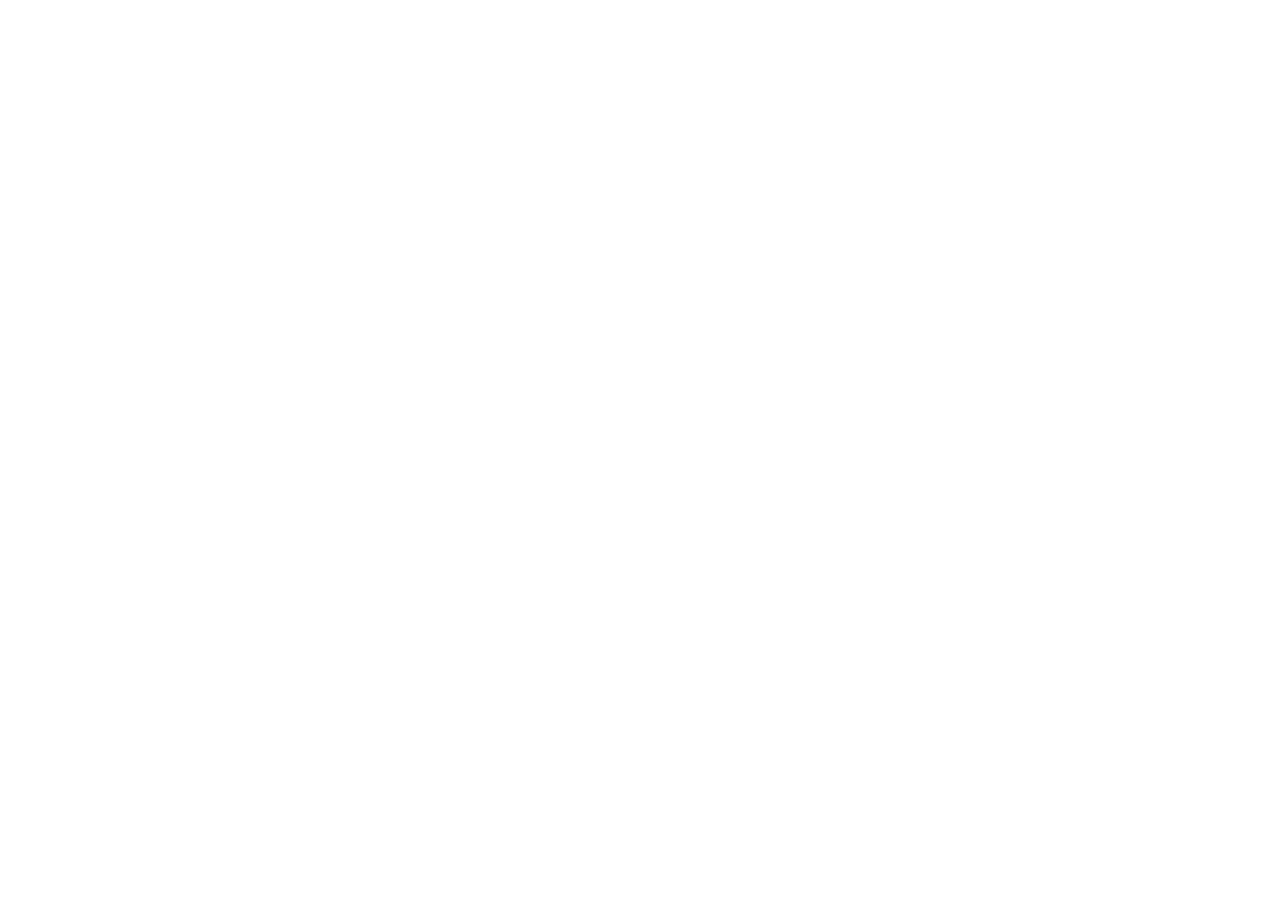
==== index.html @ 2c12ace1 "addedhtmlsyntax" ====
<!DOCTYPE html>
<html>
<head>

        
    
    <meta charset="UTF-8">
    <meta http-equiv="X-UA-Compatible" content="IE=edge">
    <meta name="viewport" content="width=device-width, initial-scale=1.0">
    <title>Myportfolio</title>
</head>
<body>
    
</body>
</html>
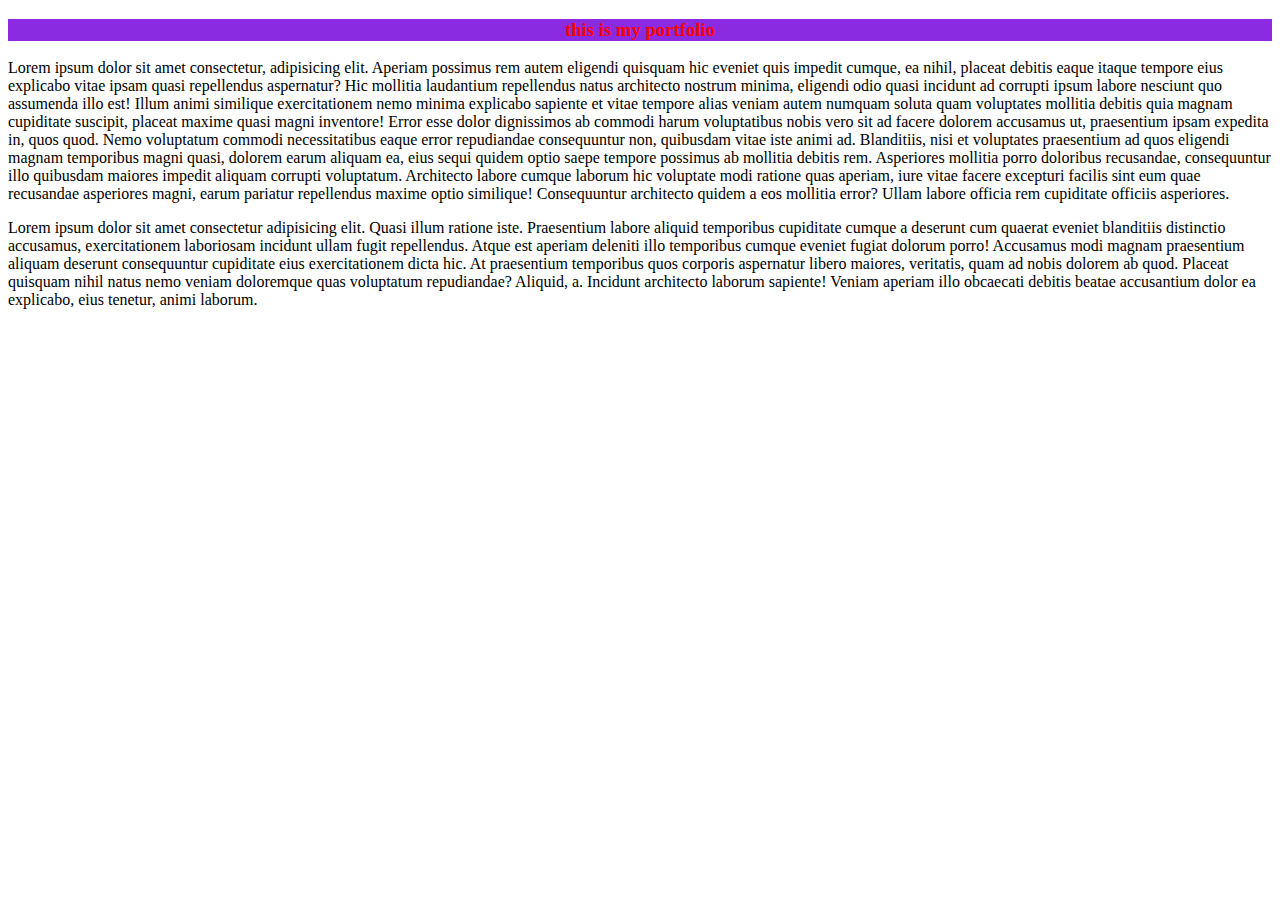
==== commit 0de8f05d: "hhh" ====
--- a/index.html
+++ b/index.html
@@ -7,9 +7,18 @@
     <meta charset="UTF-8">
     <meta http-equiv="X-UA-Compatible" content="IE=edge">
     <meta name="viewport" content="width=device-width, initial-scale=1.0">
-    <title>Myportfolio</title>
+    <title>MyportfolioGI</title>
 </head>
 <body>
+    <h3 style=" color:red;text-align: center;background-color:blueviolet">
+        this is my portfolio
+    </h3 >
+    <p>
+        Lorem ipsum dolor sit amet consectetur, adipisicing elit. Aperiam possimus rem autem eligendi quisquam hic eveniet quis impedit cumque, ea nihil, placeat debitis eaque itaque tempore eius explicabo vitae ipsam quasi repellendus aspernatur? Hic mollitia laudantium repellendus natus architecto nostrum minima, eligendi odio quasi incidunt ad corrupti ipsum labore nesciunt quo assumenda illo est! Illum animi similique exercitationem nemo minima explicabo sapiente et vitae tempore alias veniam autem numquam soluta quam voluptates mollitia debitis quia magnam cupiditate suscipit, placeat maxime quasi magni inventore! Error esse dolor dignissimos ab commodi harum voluptatibus nobis vero sit ad facere dolorem accusamus ut, praesentium ipsam expedita in, quos quod. Nemo voluptatum commodi necessitatibus eaque error repudiandae consequuntur non, quibusdam vitae iste animi ad. Blanditiis, nisi et voluptates praesentium ad quos eligendi magnam temporibus magni quasi, dolorem earum aliquam ea, eius sequi quidem optio saepe tempore possimus ab mollitia debitis rem. Asperiores mollitia porro doloribus recusandae, consequuntur illo quibusdam maiores impedit aliquam corrupti voluptatum. Architecto labore cumque laborum hic voluptate modi ratione quas aperiam, iure vitae facere excepturi facilis sint eum quae recusandae asperiores magni, earum pariatur repellendus maxime optio similique! Consequuntur architecto quidem a eos mollitia error? Ullam labore officia rem cupiditate officiis asperiores.
+    </p>
     
+    <p>
+        Lorem ipsum dolor sit amet consectetur adipisicing elit. Quasi illum ratione iste. Praesentium labore aliquid temporibus cupiditate cumque a deserunt cum quaerat eveniet blanditiis distinctio accusamus, exercitationem laboriosam incidunt ullam fugit repellendus. Atque est aperiam deleniti illo temporibus cumque eveniet fugiat dolorum porro! Accusamus modi magnam praesentium aliquam deserunt consequuntur cupiditate eius exercitationem dicta hic. At praesentium temporibus quos corporis aspernatur libero maiores, veritatis, quam ad nobis dolorem ab quod. Placeat quisquam nihil natus nemo veniam doloremque quas voluptatum repudiandae? Aliquid, a. Incidunt architecto laborum sapiente! Veniam aperiam illo obcaecati debitis beatae accusantium dolor ea explicabo, eius tenetur, animi laborum.
+    </p>
 </body>
 </html>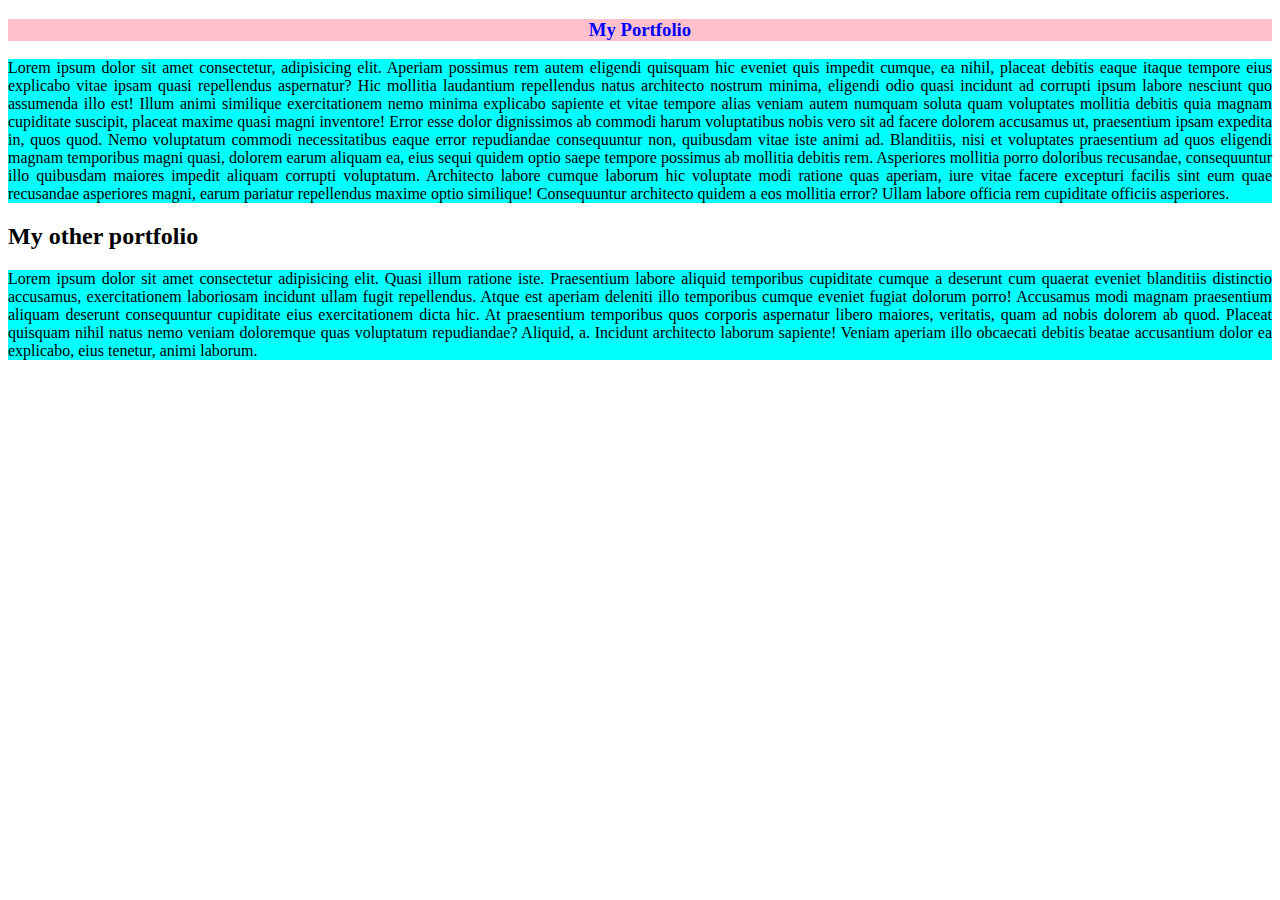
==== commit dbb13ad0: "new changes" ====
--- a/index.html
+++ b/index.html
@@ -8,15 +8,19 @@
     <meta http-equiv="X-UA-Compatible" content="IE=edge">
     <meta name="viewport" content="width=device-width, initial-scale=1.0">
     <title>MyportfolioGI</title>
+    <link rel="stylesheet" href="styl .css">
+    <h3>My Portfolio </h3>
+    <style>
+        
+    </style>
 </head>
 <body>
-    <h3 style=" color:red;text-align: center;background-color:blueviolet">
-        this is my portfolio
-    </h3 >
     <p>
         Lorem ipsum dolor sit amet consectetur, adipisicing elit. Aperiam possimus rem autem eligendi quisquam hic eveniet quis impedit cumque, ea nihil, placeat debitis eaque itaque tempore eius explicabo vitae ipsam quasi repellendus aspernatur? Hic mollitia laudantium repellendus natus architecto nostrum minima, eligendi odio quasi incidunt ad corrupti ipsum labore nesciunt quo assumenda illo est! Illum animi similique exercitationem nemo minima explicabo sapiente et vitae tempore alias veniam autem numquam soluta quam voluptates mollitia debitis quia magnam cupiditate suscipit, placeat maxime quasi magni inventore! Error esse dolor dignissimos ab commodi harum voluptatibus nobis vero sit ad facere dolorem accusamus ut, praesentium ipsam expedita in, quos quod. Nemo voluptatum commodi necessitatibus eaque error repudiandae consequuntur non, quibusdam vitae iste animi ad. Blanditiis, nisi et voluptates praesentium ad quos eligendi magnam temporibus magni quasi, dolorem earum aliquam ea, eius sequi quidem optio saepe tempore possimus ab mollitia debitis rem. Asperiores mollitia porro doloribus recusandae, consequuntur illo quibusdam maiores impedit aliquam corrupti voluptatum. Architecto labore cumque laborum hic voluptate modi ratione quas aperiam, iure vitae facere excepturi facilis sint eum quae recusandae asperiores magni, earum pariatur repellendus maxime optio similique! Consequuntur architecto quidem a eos mollitia error? Ullam labore officia rem cupiditate officiis asperiores.
     </p>
-    
+    <h2>
+        My other portfolio
+    </h2>
     <p>
         Lorem ipsum dolor sit amet consectetur adipisicing elit. Quasi illum ratione iste. Praesentium labore aliquid temporibus cupiditate cumque a deserunt cum quaerat eveniet blanditiis distinctio accusamus, exercitationem laboriosam incidunt ullam fugit repellendus. Atque est aperiam deleniti illo temporibus cumque eveniet fugiat dolorum porro! Accusamus modi magnam praesentium aliquam deserunt consequuntur cupiditate eius exercitationem dicta hic. At praesentium temporibus quos corporis aspernatur libero maiores, veritatis, quam ad nobis dolorem ab quod. Placeat quisquam nihil natus nemo veniam doloremque quas voluptatum repudiandae? Aliquid, a. Incidunt architecto laborum sapiente! Veniam aperiam illo obcaecati debitis beatae accusantium dolor ea explicabo, eius tenetur, animi laborum.
     </p>
--- a/styl .css
+++ b/styl .css
@@ -0,0 +1,13 @@
+h3{
+    color: blue;
+    background-color: pink;
+    text-align: center;
+    font-family: 'Times New Roman', Times, serif;
+    
+    
+
+  }
+  p{
+   text-align: justify;
+   background-color: aqua;
+  }
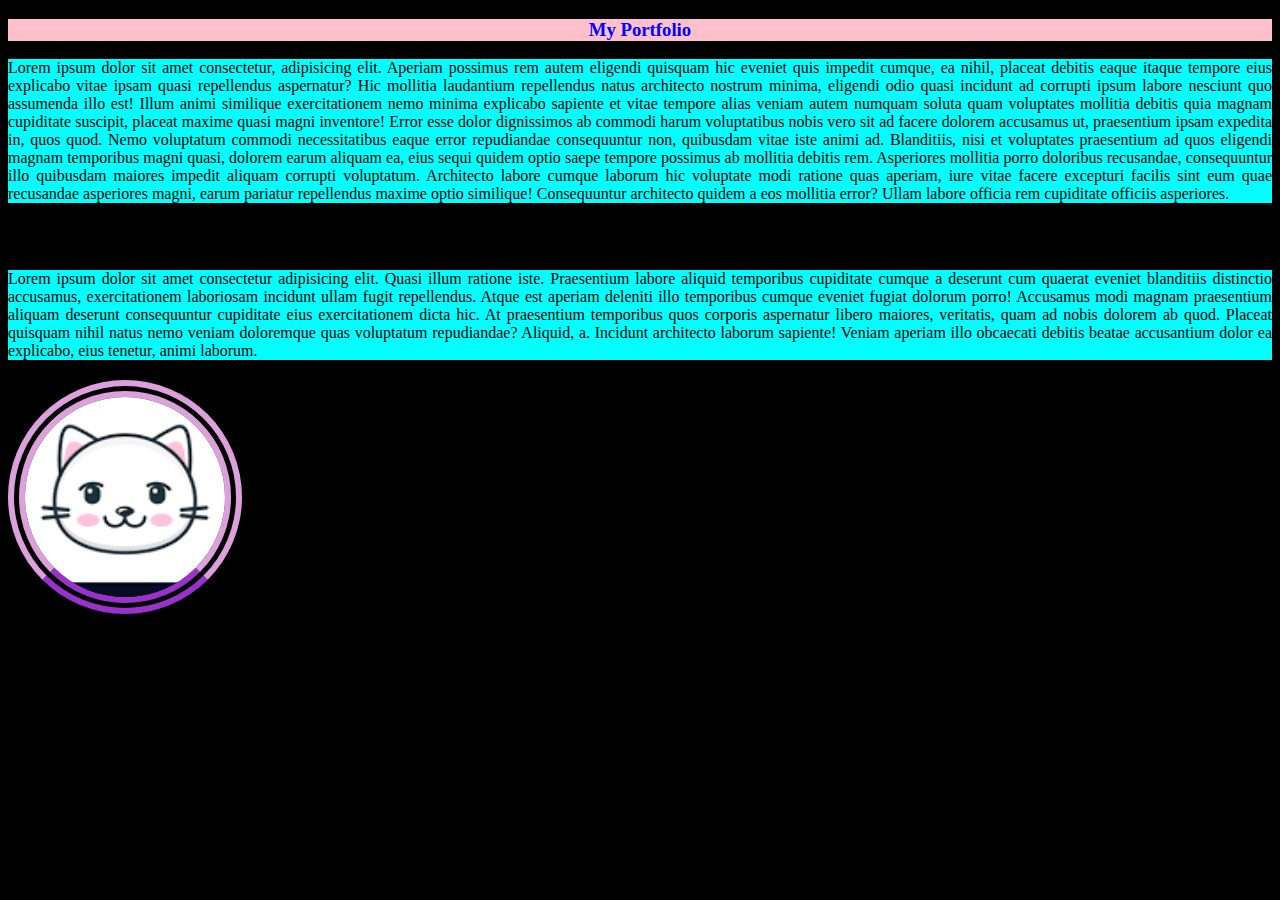
==== commit 6a9f0137: "style" ====
--- a/index.html
+++ b/index.html
@@ -14,7 +14,8 @@
         
     </style>
 </head>
-<body>
+<body> 
+    
     <p>
         Lorem ipsum dolor sit amet consectetur, adipisicing elit. Aperiam possimus rem autem eligendi quisquam hic eveniet quis impedit cumque, ea nihil, placeat debitis eaque itaque tempore eius explicabo vitae ipsam quasi repellendus aspernatur? Hic mollitia laudantium repellendus natus architecto nostrum minima, eligendi odio quasi incidunt ad corrupti ipsum labore nesciunt quo assumenda illo est! Illum animi similique exercitationem nemo minima explicabo sapiente et vitae tempore alias veniam autem numquam soluta quam voluptates mollitia debitis quia magnam cupiditate suscipit, placeat maxime quasi magni inventore! Error esse dolor dignissimos ab commodi harum voluptatibus nobis vero sit ad facere dolorem accusamus ut, praesentium ipsam expedita in, quos quod. Nemo voluptatum commodi necessitatibus eaque error repudiandae consequuntur non, quibusdam vitae iste animi ad. Blanditiis, nisi et voluptates praesentium ad quos eligendi magnam temporibus magni quasi, dolorem earum aliquam ea, eius sequi quidem optio saepe tempore possimus ab mollitia debitis rem. Asperiores mollitia porro doloribus recusandae, consequuntur illo quibusdam maiores impedit aliquam corrupti voluptatum. Architecto labore cumque laborum hic voluptate modi ratione quas aperiam, iure vitae facere excepturi facilis sint eum quae recusandae asperiores magni, earum pariatur repellendus maxime optio similique! Consequuntur architecto quidem a eos mollitia error? Ullam labore officia rem cupiditate officiis asperiores.
     </p>
@@ -24,5 +25,6 @@
     <p>
         Lorem ipsum dolor sit amet consectetur adipisicing elit. Quasi illum ratione iste. Praesentium labore aliquid temporibus cupiditate cumque a deserunt cum quaerat eveniet blanditiis distinctio accusamus, exercitationem laboriosam incidunt ullam fugit repellendus. Atque est aperiam deleniti illo temporibus cumque eveniet fugiat dolorum porro! Accusamus modi magnam praesentium aliquam deserunt consequuntur cupiditate eius exercitationem dicta hic. At praesentium temporibus quos corporis aspernatur libero maiores, veritatis, quam ad nobis dolorem ab quod. Placeat quisquam nihil natus nemo veniam doloremque quas voluptatum repudiandae? Aliquid, a. Incidunt architecto laborum sapiente! Veniam aperiam illo obcaecati debitis beatae accusantium dolor ea explicabo, eius tenetur, animi laborum.
     </p>
+    <img src="/logo/download.png" alt="cat photo">
 </body>
 </html>--- a/styl .css
+++ b/styl .css
@@ -3,11 +3,22 @@
     background-color: pink;
     text-align: center;
     font-family: 'Times New Roman', Times, serif;
-    
-    
 
-  }
+}
   p{
    text-align: justify;
    background-color: aqua;
+   border: 2;
+   margin-bottom: 20px;
+   
   }
+img{
+    width: 200px;
+    height:200px;
+    border-radius: 50%;
+    border: 17px double plum;
+    border-bottom: 17px double darkorchid;
+}
+body{
+    background-color: black;
+}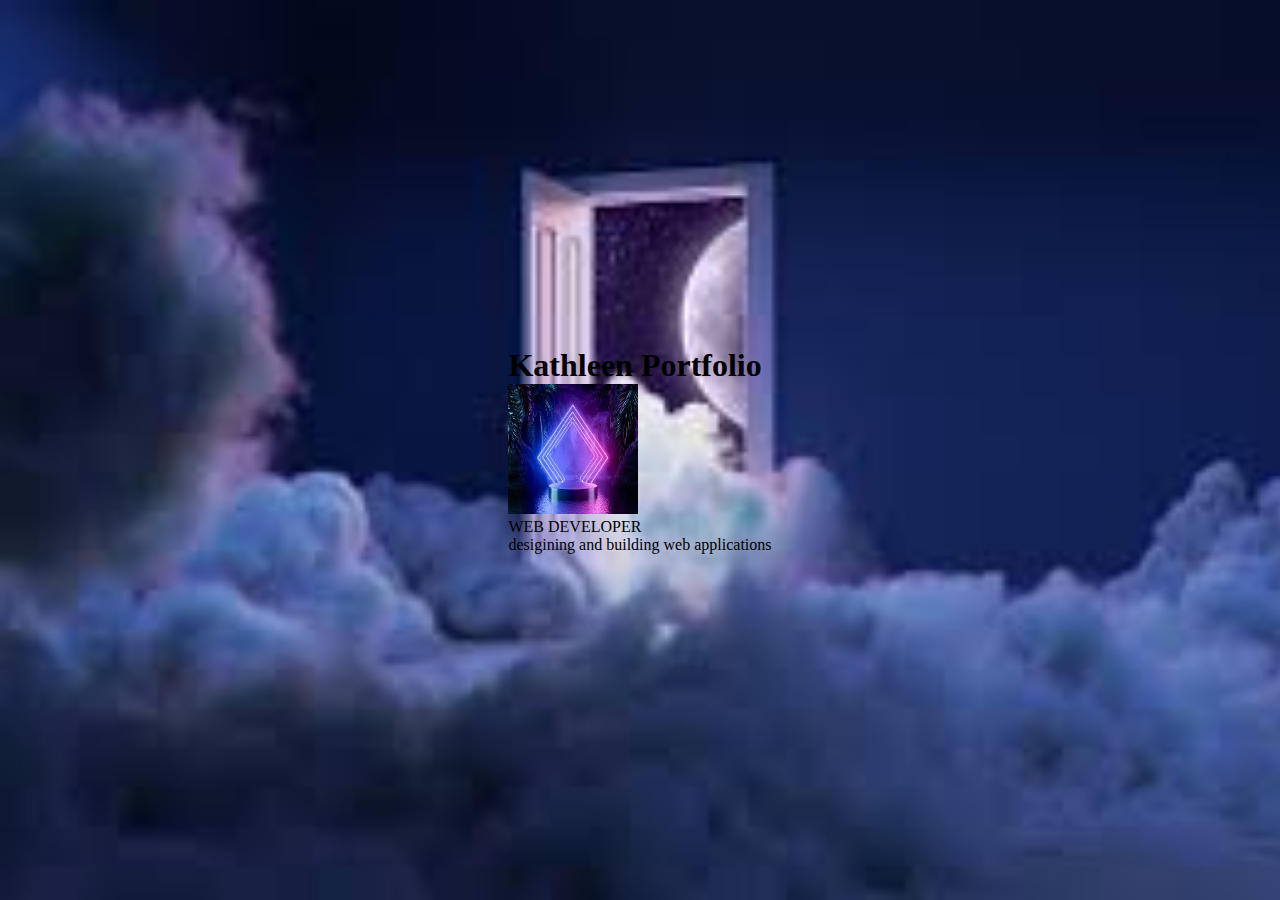
==== commit 7f745369: "profile update" ====
--- a/index.html
+++ b/index.html
@@ -1,30 +1,29 @@
 <!DOCTYPE html>
-<html>
+<html lang="en">
 <head>
-
-        
-    
     <meta charset="UTF-8">
     <meta http-equiv="X-UA-Compatible" content="IE=edge">
     <meta name="viewport" content="width=device-width, initial-scale=1.0">
-    <title>MyportfolioGI</title>
+    <title>Kathleen Portfolio</title>
     <link rel="stylesheet" href="styl .css">
-    <h3>My Portfolio </h3>
-    <style>
+</head>
+<body>
+    <div class="main">
+        <div class="header">
+        <h1>Kathleen Portfolio</h1>
+        <img src="/logo/destinations.jfif" alt="neon lights">
         
-    </style>
-</head>
-<body> 
+
+        </div>
+        <div class="main content">
+            <span>WEB DEVELOPER</span>
+            <P>desigining and building web applications</P>
+        </div>
+        <div id="social">
+            
+        </div>
+        
+    </div>
     
-    <p>
-        Lorem ipsum dolor sit amet consectetur, adipisicing elit. Aperiam possimus rem autem eligendi quisquam hic eveniet quis impedit cumque, ea nihil, placeat debitis eaque itaque tempore eius explicabo vitae ipsam quasi repellendus aspernatur? Hic mollitia laudantium repellendus natus architecto nostrum minima, eligendi odio quasi incidunt ad corrupti ipsum labore nesciunt quo assumenda illo est! Illum animi similique exercitationem nemo minima explicabo sapiente et vitae tempore alias veniam autem numquam soluta quam voluptates mollitia debitis quia magnam cupiditate suscipit, placeat maxime quasi magni inventore! Error esse dolor dignissimos ab commodi harum voluptatibus nobis vero sit ad facere dolorem accusamus ut, praesentium ipsam expedita in, quos quod. Nemo voluptatum commodi necessitatibus eaque error repudiandae consequuntur non, quibusdam vitae iste animi ad. Blanditiis, nisi et voluptates praesentium ad quos eligendi magnam temporibus magni quasi, dolorem earum aliquam ea, eius sequi quidem optio saepe tempore possimus ab mollitia debitis rem. Asperiores mollitia porro doloribus recusandae, consequuntur illo quibusdam maiores impedit aliquam corrupti voluptatum. Architecto labore cumque laborum hic voluptate modi ratione quas aperiam, iure vitae facere excepturi facilis sint eum quae recusandae asperiores magni, earum pariatur repellendus maxime optio similique! Consequuntur architecto quidem a eos mollitia error? Ullam labore officia rem cupiditate officiis asperiores.
-    </p>
-    <h2>
-        My other portfolio
-    </h2>
-    <p>
-        Lorem ipsum dolor sit amet consectetur adipisicing elit. Quasi illum ratione iste. Praesentium labore aliquid temporibus cupiditate cumque a deserunt cum quaerat eveniet blanditiis distinctio accusamus, exercitationem laboriosam incidunt ullam fugit repellendus. Atque est aperiam deleniti illo temporibus cumque eveniet fugiat dolorum porro! Accusamus modi magnam praesentium aliquam deserunt consequuntur cupiditate eius exercitationem dicta hic. At praesentium temporibus quos corporis aspernatur libero maiores, veritatis, quam ad nobis dolorem ab quod. Placeat quisquam nihil natus nemo veniam doloremque quas voluptatum repudiandae? Aliquid, a. Incidunt architecto laborum sapiente! Veniam aperiam illo obcaecati debitis beatae accusantium dolor ea explicabo, eius tenetur, animi laborum.
-    </p>
-    <img src="/logo/download.png" alt="cat photo">
 </body>
 </html>--- a/styl .css
+++ b/styl .css
@@ -1,24 +1,18 @@
-h3{
-    color: blue;
-    background-color: pink;
-    text-align: center;
-    font-family: 'Times New Roman', Times, serif;
+*{
+    margin: 0;
+    padding: 0;
+}
+body{
+    background-image: url(/logo/dreamland.jfif);
+    background-size:cover;
+    background-attachment: fixed;
+    display: flex;
+    justify-content: center;
+    align-items: center;
+    min-height: 100vh;
 
 }
-  p{
-   text-align: justify;
-   background-color: aqua;
-   border: 2;
-   margin-bottom: 20px;
-   
-  }
-img{
-    width: 200px;
-    height:200px;
-    border-radius: 50%;
-    border: 17px double plum;
-    border-bottom: 17px double darkorchid;
-}
-body{
-    background-color: black;
+.header img{
+    height: 130px;
+    width: 130px;
 }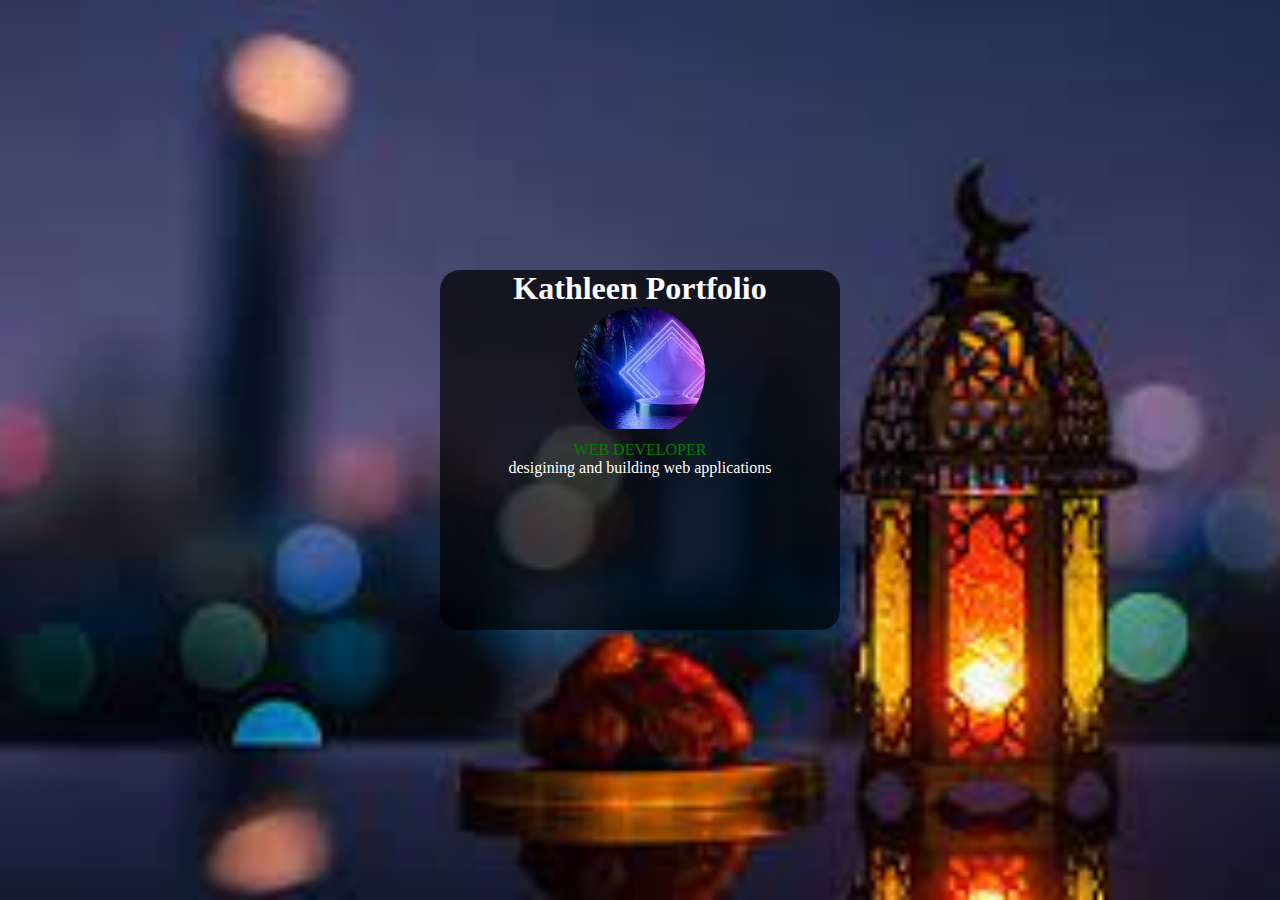
==== commit 5c95f038: "kk" ====
--- a/index.html
+++ b/index.html
@@ -10,16 +10,17 @@
 <body>
     <div class="main">
         <div class="header">
-        <h1>Kathleen Portfolio</h1>
-        <img src="/logo/destinations.jfif" alt="neon lights">
+         <h1>Kathleen Portfolio</h1>
+         <img src="/logo/destinations.jfif" alt="neon lights">
         
 
         </div>
-        <div class="main content">
+        <div class="main-content">
             <span>WEB DEVELOPER</span>
             <P>desigining and building web applications</P>
         </div>
         <div id="social">
+           
             
         </div>
         
--- a/styl .css
+++ b/styl .css
@@ -3,7 +3,7 @@
     padding: 0;
 }
 body{
-    background-image: url(/logo/dreamland.jfif);
+    background-image: url(/logo/lantern.jfif);
     background-size:cover;
     background-attachment: fixed;
     display: flex;
@@ -15,4 +15,18 @@
 .header img{
     height: 130px;
     width: 130px;
-}+    border-radius: 50%;
+    object-fit: cover;
+    object-position: 0 -8px;
+}
+.main{
+    background-color:rgba(0,0,0, 0.7);
+    color: white;
+    text-align: center;
+    height: 40vh;
+   border-radius: 20px;
+   width: 400px;
+}
+.main-content span{
+    color: green;
+}
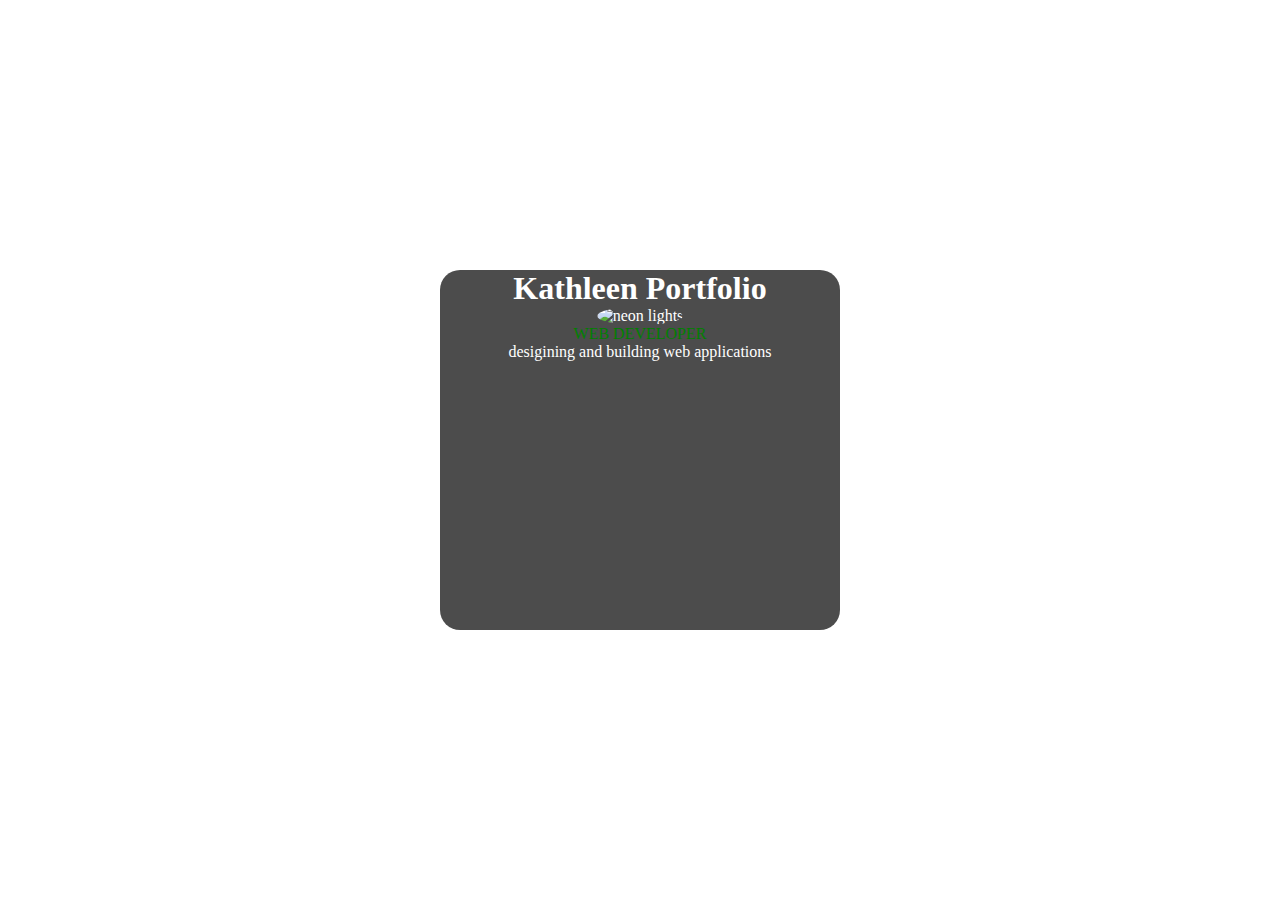
==== commit ee56b520: "new" ====
--- a/index.html
+++ b/index.html
@@ -11,7 +11,7 @@
     <div class="main">
         <div class="header">
          <h1>Kathleen Portfolio</h1>
-         <img src="/logo/destinations.jfif" alt="neon lights">
+         <img src="https://upload.wikimedia.org/wikipedia/commons/3/3f/JPEG_example_flower.jpg" alt="neon lights">
         
 
         </div>
--- a/styl .css
+++ b/styl .css
@@ -3,7 +3,7 @@
     padding: 0;
 }
 body{
-    background-image: url(/logo/lantern.jfif);
+    background-image: url('https://jpeg.org/images/jpegsystems-home.jpg');
     background-size:cover;
     background-attachment: fixed;
     display: flex;
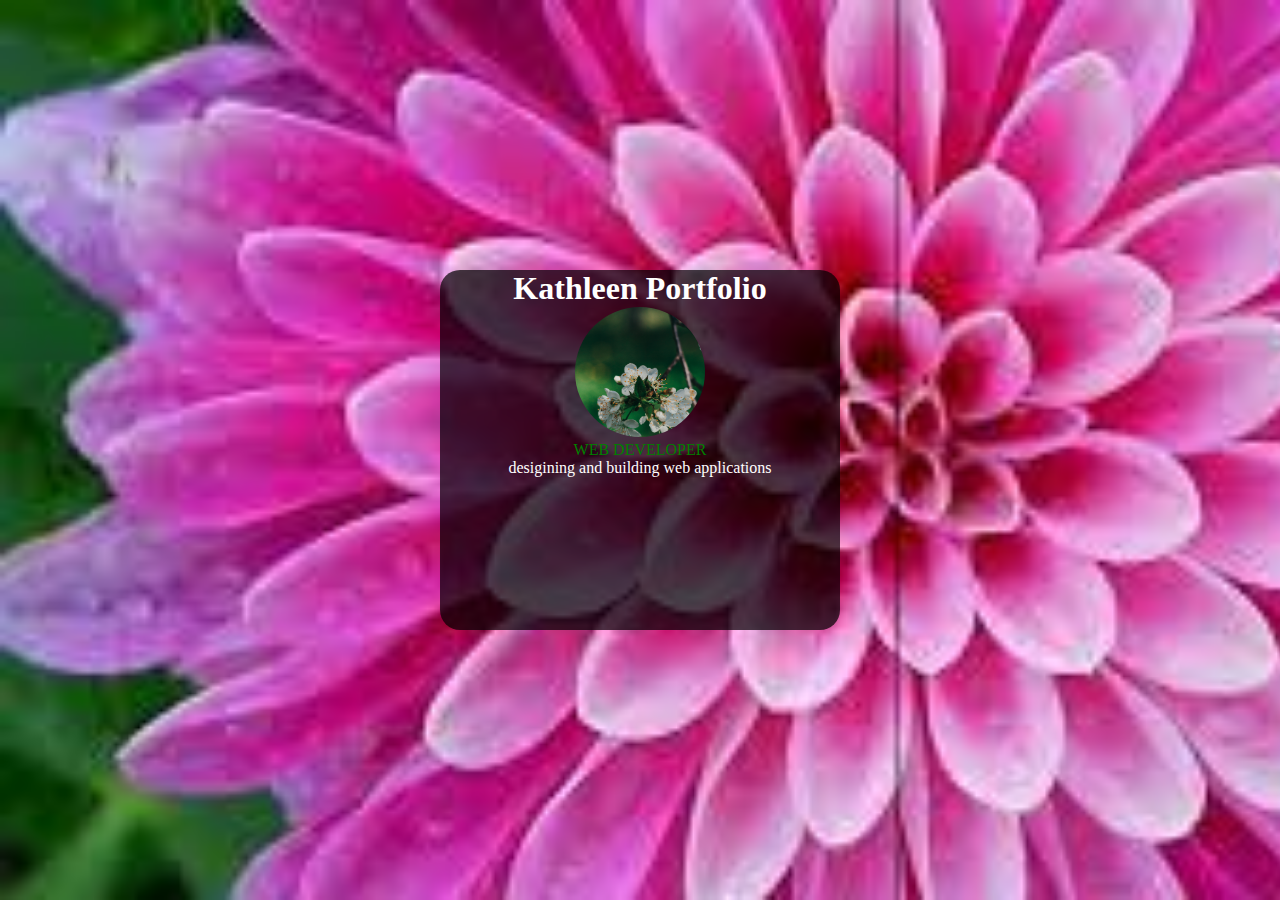
==== commit b91556c6: "profile update" ====
--- a/index.html
+++ b/index.html
@@ -11,7 +11,7 @@
     <div class="main">
         <div class="header">
          <h1>Kathleen Portfolio</h1>
-         <img src="https://upload.wikimedia.org/wikipedia/commons/3/3f/JPEG_example_flower.jpg" alt="neon lights">
+         <img src="/logo/arsen-vivcharyk-CU1Jbr9SG6w-unsplash.jpg" alt="whiteflower">
         
 
         </div>
--- a/styl .css
+++ b/styl .css
@@ -3,7 +3,7 @@
     padding: 0;
 }
 body{
-    background-image: url('https://jpeg.org/images/jpegsystems-home.jpg');
+    background-image: url('logo/pink.jfif');
     background-size:cover;
     background-attachment: fixed;
     display: flex;
